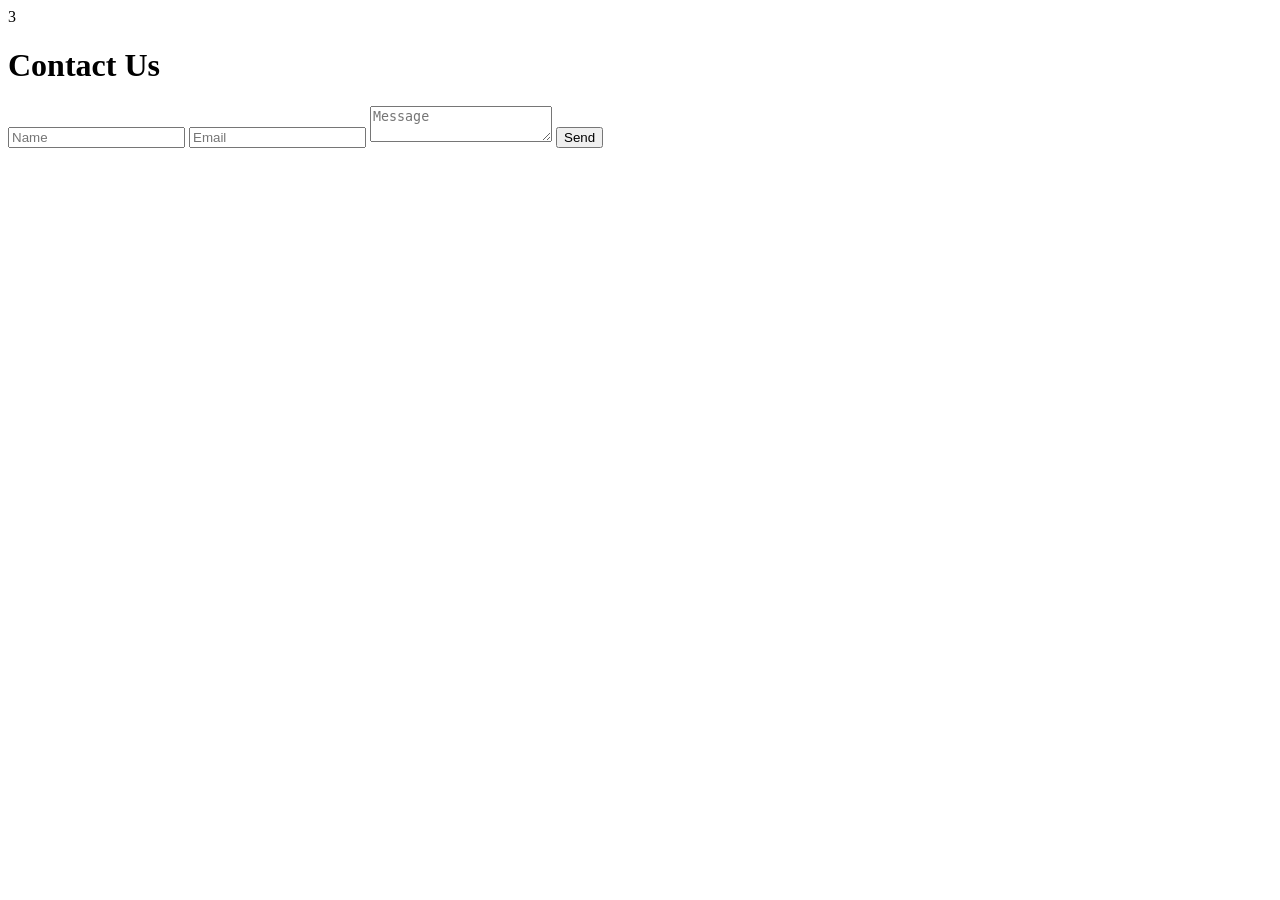
==== contact.html @ eb91fe67 "Add files via upload" ====
3<!DOCTYPE html>
<html>
<head>
  <title>Contact</title>
  <link rel="stylesheet" href="styles.css">
</head>
<body>

<h1>Contact Us</h1>

<form>
  <input type="text" placeholder="Name">
  <input type="email" placeholder="Email">
  <textarea placeholder="Message"></textarea>
  <button>Send</button>
</form>

</body>
</html>
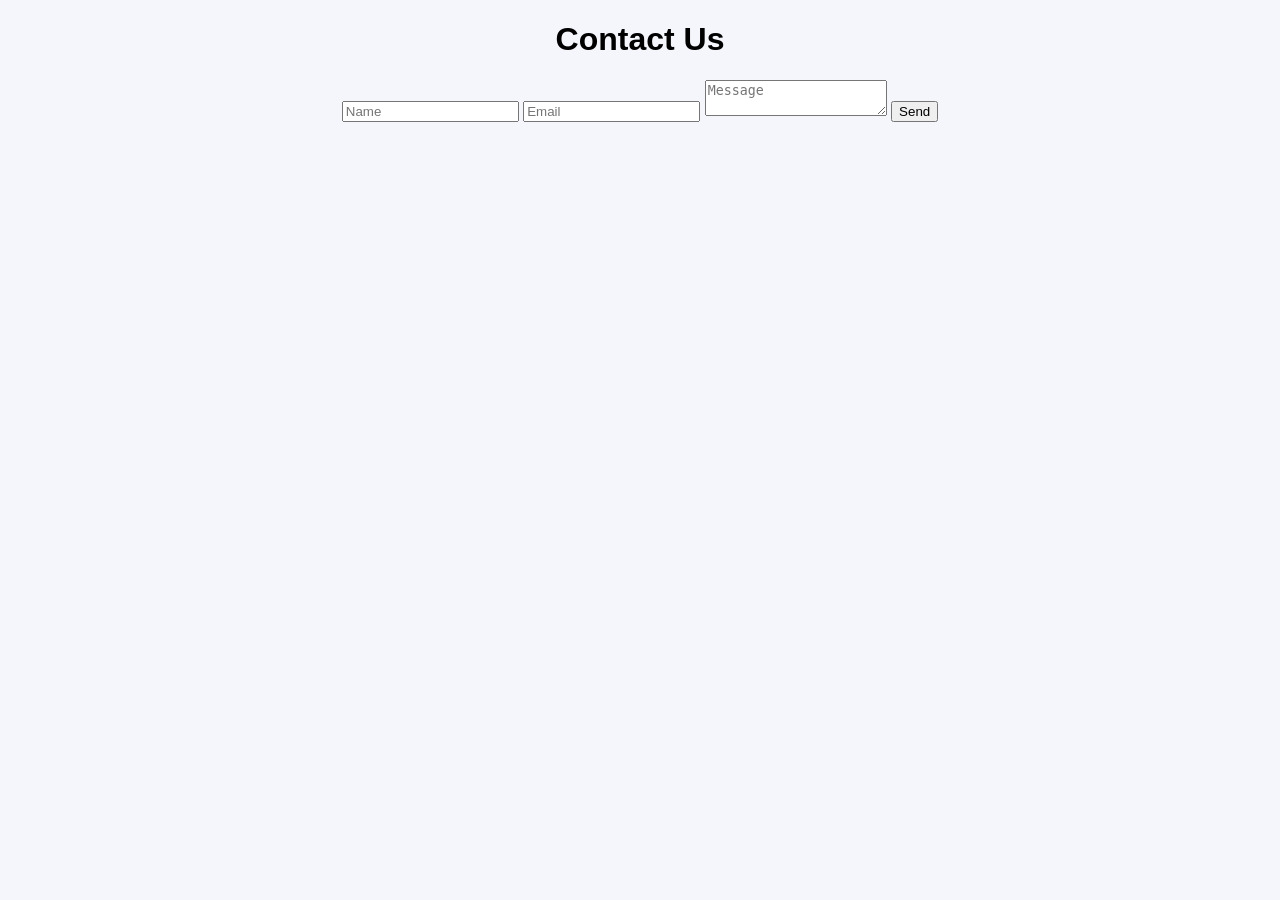
==== commit df0d53e3: "Update contact.html" ====
--- a/contact.html
+++ b/contact.html
@@ -1,10 +1,21 @@
-3<!DOCTYPE html>
+<!DOCTYPE html>
 <html>
 <head>
+  <!-- Google Tag Manager -->
+<script>(function(w,d,s,l,i){w[l]=w[l]||[];w[l].push({'gtm.start':
+new Date().getTime(),event:'gtm.js'});var f=d.getElementsByTagName(s)[0],
+j=d.createElement(s),dl=l!='dataLayer'?'&l='+l:'';j.async=true;j.src=
+'https://www.googletagmanager.com/gtm.js?id='+i+dl;f.parentNode.insertBefore(j,f);
+})(window,document,'script','dataLayer','GTM-TRT2ZP63');</script>
+<!-- End Google Tag Manager -->
   <title>Contact</title>
   <link rel="stylesheet" href="styles.css">
 </head>
 <body>
+  <!-- Google Tag Manager (noscript) -->
+<noscript><iframe src="https://www.googletagmanager.com/ns.html?id=GTM-TRT2ZP63"
+height="0" width="0" style="display:none;visibility:hidden"></iframe></noscript>
+<!-- End Google Tag Manager (noscript) -->
 
 <h1>Contact Us</h1>
 
@@ -16,4 +27,4 @@
 </form>
 
 </body>
-</html>+</html>
--- a/styles.css
+++ b/styles.css
@@ -0,0 +1,37 @@
+body {
+  font-family: Arial;
+  margin: 0;
+  background: #f4f6fb;
+  text-align: center;
+}
+
+.hero {
+  background: #2b6cb0;
+  color: white;
+  padding: 80px;
+}
+
+.btn {
+  display: inline-block;
+  padding: 10px 15px;
+  background: white;
+  color: #2b6cb0;
+  text-decoration: none;
+  margin: 5px;
+  border-radius: 5px;
+}
+
+.grid {
+  display: flex;
+  justify-content: center;
+  gap: 20px;
+  padding: 30px;
+}
+
+.card {
+  background: white;
+  padding: 20px;
+  width: 200px;
+  border-radius: 10px;
+  box-shadow: 0 3px 8px rgba(0,0,0,0.1);
+}
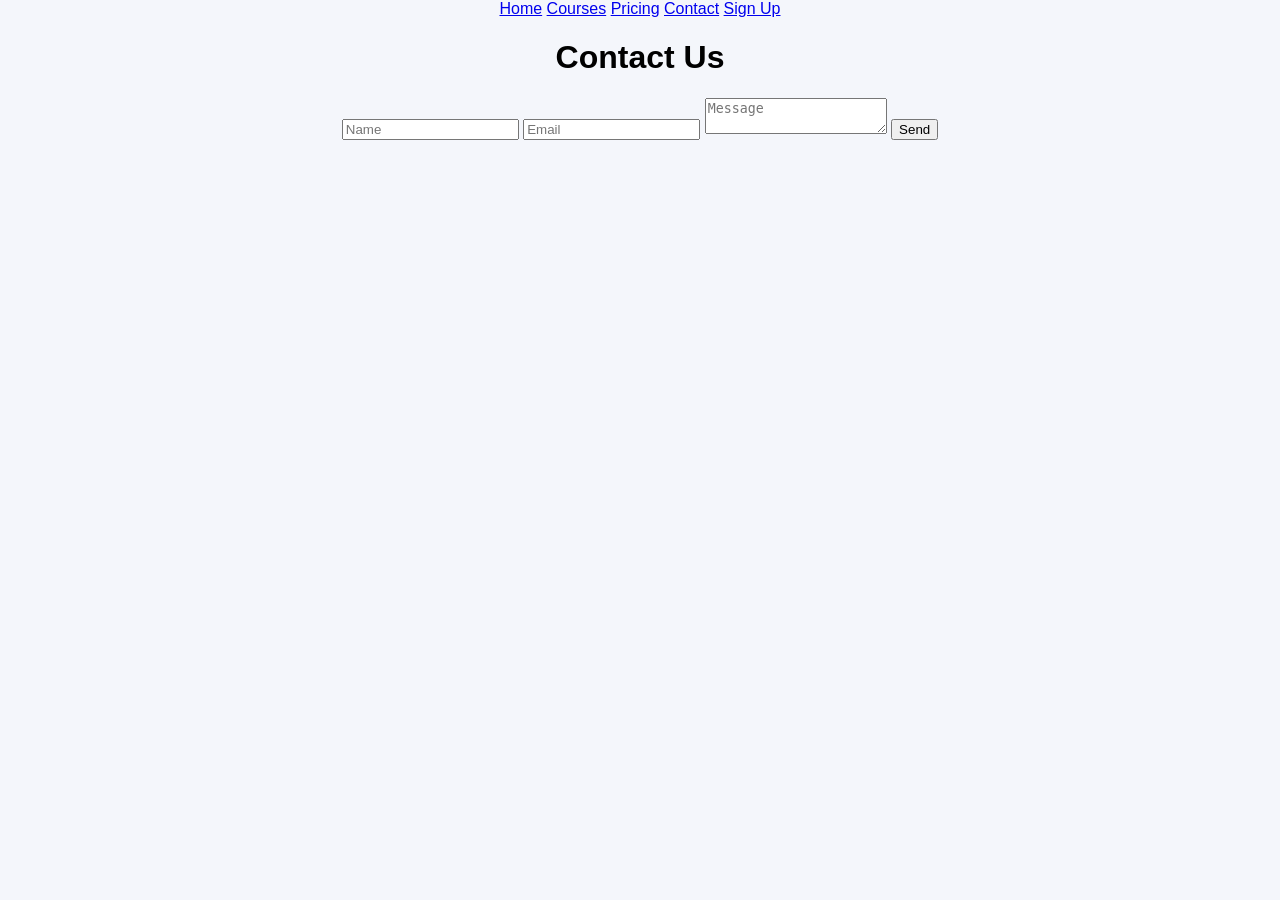
==== commit fb11b363: "Update contact.html" ====
--- a/contact.html
+++ b/contact.html
@@ -8,10 +8,24 @@
 'https://www.googletagmanager.com/gtm.js?id='+i+dl;f.parentNode.insertBefore(j,f);
 })(window,document,'script','dataLayer','GTM-TRT2ZP63');</script>
 <!-- End Google Tag Manager -->
+  <link rel="icon" href="favicon.ico" type="image/x-icon">
   <title>Contact</title>
   <link rel="stylesheet" href="styles.css">
 </head>
 <body>
+  <nav>
+
+<a href="index.html">Home</a>
+
+<a href="courses.html">Courses</a>
+
+<a href="pricing.html">Pricing</a>
+
+<a href="contact.html">Contact</a>
+
+<a href="signup.html">Sign Up</a>
+
+</nav>
   <!-- Google Tag Manager (noscript) -->
 <noscript><iframe src="https://www.googletagmanager.com/ns.html?id=GTM-TRT2ZP63"
 height="0" width="0" style="display:none;visibility:hidden"></iframe></noscript>
